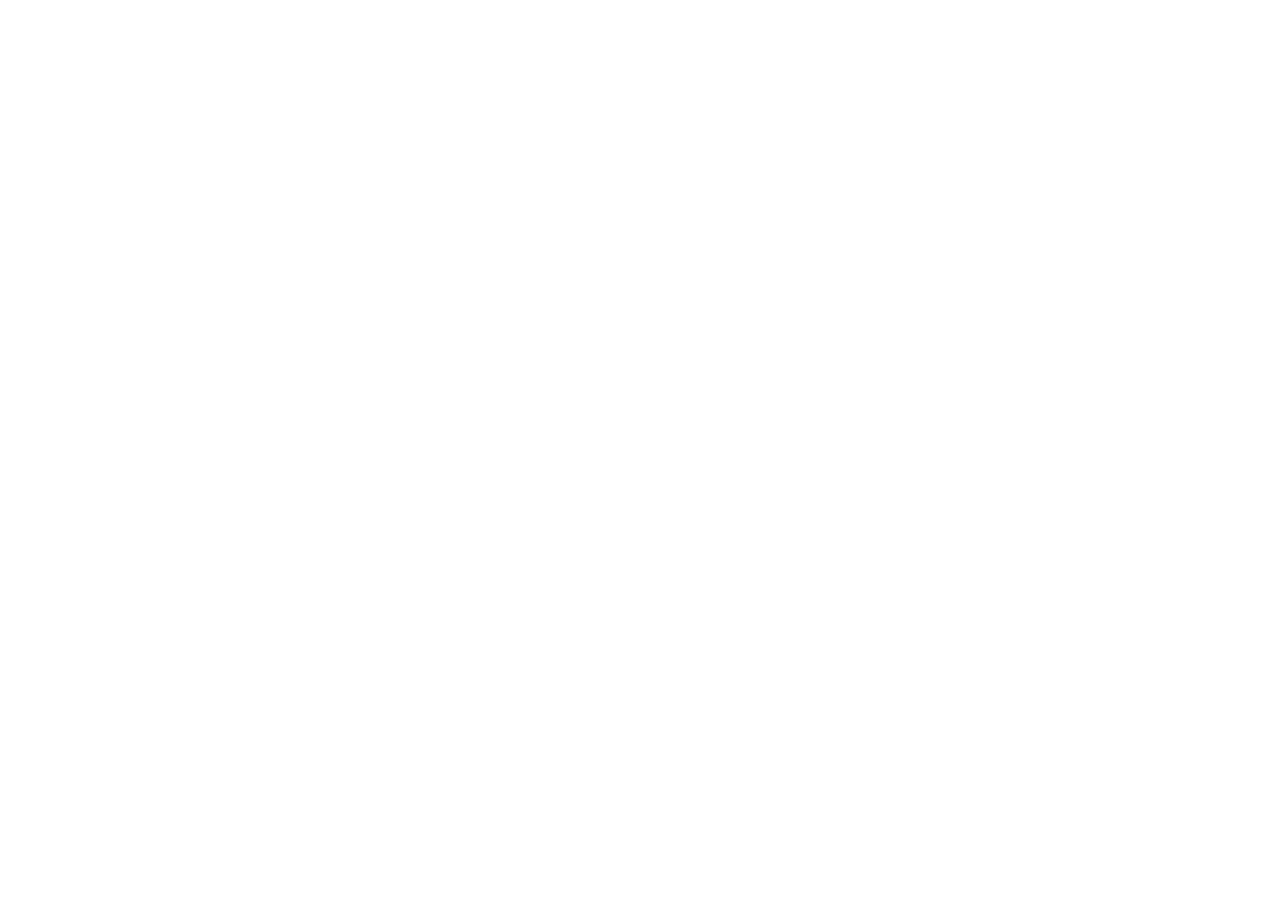
==== index.html @ eee34675 "Created Index Html" ====
<!doctype html>
<html lang="en">
  <head>
    <title>Title</title>
    <!-- Required meta tags -->
    <meta charset="utf-8">
    <meta name="viewport" content="width=device-width, initial-scale=1, shrink-to-fit=no">

    <!-- Bootstrap CSS -->
    <link rel="stylesheet" href="https://stackpath.bootstrapcdn.com/bootstrap/4.3.1/css/bootstrap.min.css" integrity="sha384-ggOyR0iXCbMQv3Xipma34MD+dH/1fQ784/j6cY/iJTQUOhcWr7x9JvoRxT2MZw1T" crossorigin="anonymous">
  </head>
  <body>
      
    <!-- Optional JavaScript -->
    <!-- jQuery first, then Popper.js, then Bootstrap JS -->
    <script src="https://code.jquery.com/jquery-3.3.1.slim.min.js" integrity="sha384-q8i/X+965DzO0rT7abK41JStQIAqVgRVzpbzo5smXKp4YfRvH+8abtTE1Pi6jizo" crossorigin="anonymous"></script>
    <script src="https://cdnjs.cloudflare.com/ajax/libs/popper.js/1.14.7/umd/popper.min.js" integrity="sha384-UO2eT0CpHqdSJQ6hJty5KVphtPhzWj9WO1clHTMGa3JDZwrnQq4sF86dIHNDz0W1" crossorigin="anonymous"></script>
    <script src="https://stackpath.bootstrapcdn.com/bootstrap/4.3.1/js/bootstrap.min.js" integrity="sha384-JjSmVgyd0p3pXB1rRibZUAYoIIy6OrQ6VrjIEaFf/nJGzIxFDsf4x0xIM+B07jRM" crossorigin="anonymous"></script>
  </body>
</html>
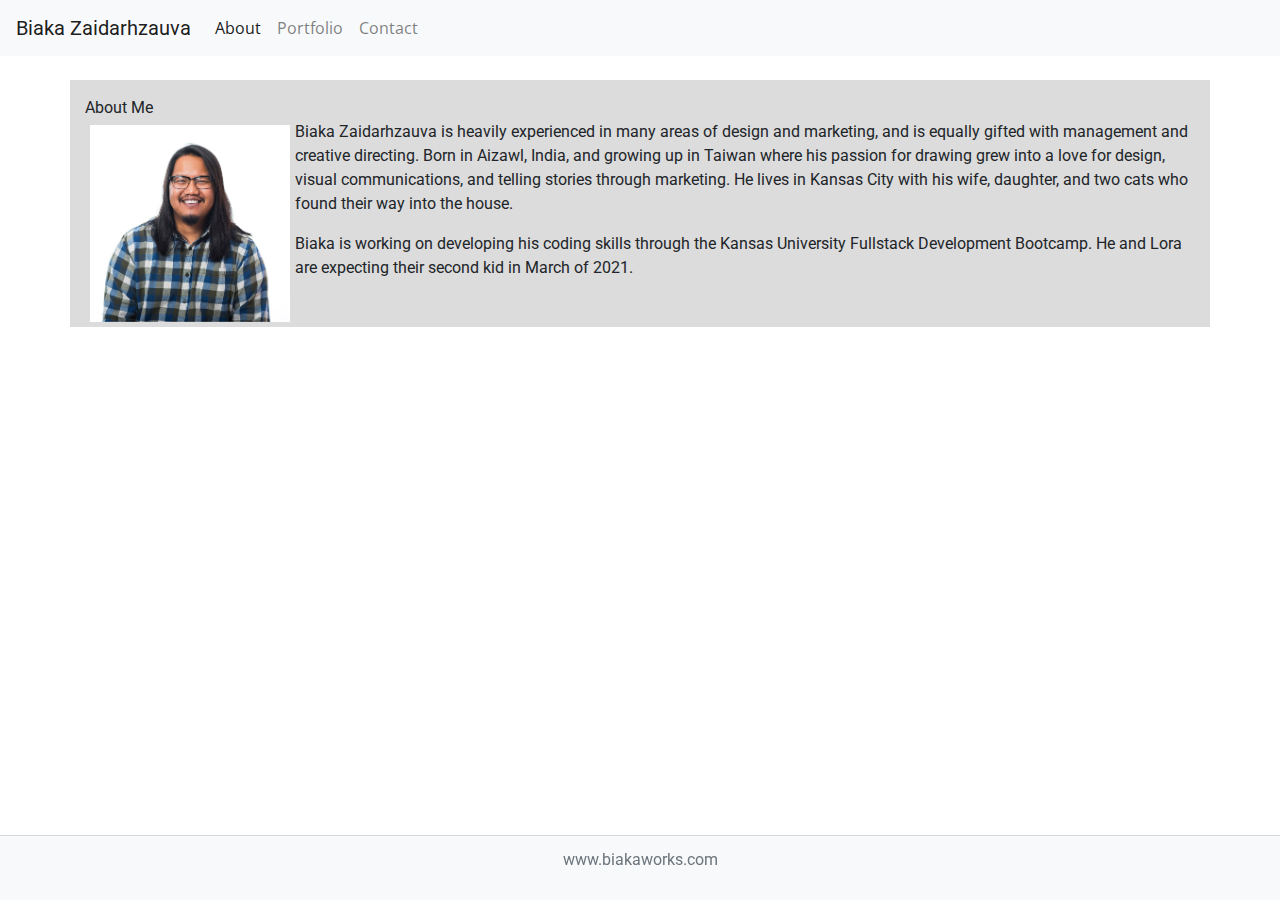
==== commit bcacc2de: "Updated Portfolio HTML" ====
--- a/index.html
+++ b/index.html
@@ -6,15 +6,66 @@
     <meta charset="utf-8">
     <meta name="viewport" content="width=device-width, initial-scale=1, shrink-to-fit=no">
 
-    <!-- Bootstrap CSS -->
-    <link rel="stylesheet" href="https://stackpath.bootstrapcdn.com/bootstrap/4.3.1/css/bootstrap.min.css" integrity="sha384-ggOyR0iXCbMQv3Xipma34MD+dH/1fQ784/j6cY/iJTQUOhcWr7x9JvoRxT2MZw1T" crossorigin="anonymous">
+    <!-- Bootstrap CSS 4.5 and Remember which Version you are Using! -->
+    <link rel="stylesheet" href="https://stackpath.bootstrapcdn.com/bootstrap/4.5.2/css/bootstrap.min.css" integrity="sha384-JcKb8q3iqJ61gNV9KGb8thSsNjpSL0n8PARn9HuZOnIxN0hoP+VmmDGMN5t9UJ0Z" crossorigin="anonymous">
+    <!-- Added Roboto and Open Sans Font -->
+    <link href="https://fonts.googleapis.com/css2?family=Open+Sans&family=Roboto&display=swap" rel="stylesheet">
+    <link rel="stylesheet" href="./Assets/css/style.css">
+
+    <!-- Nav bar Using 4.5 Appropriate-->
+    <nav class="navbar navbar-expand-lg navbar-light bg-light">
+      <a class="navbar-brand" id="logo">Biaka Zaidarhzauva</a>
+      <button class="navbar-toggler" type="button" data-toggle="collapse" data-target="#navbarNav" aria-controls="navbarNav" aria-expanded="false" aria-label="Toggle navigation">
+        <span class="navbar-toggler-icon"></span>
+      </button>
+      <div class="collapse navbar-collapse" id="navbarNav">
+        <ul class="navbar-nav">
+          <li class="nav-item active">
+            <a class="nav-link" href="#">About<span class="sr-only">(current)</span></a>
+          </li>
+          <li class="nav-item">
+            <a class="nav-link" href="./portfolio.html">Portfolio</a>
+          </li>
+          <li class="nav-item">
+            <a class="nav-link" href="./contact.html">Contact</a>
+          </li>
+        </ul>
+      </div>
+    </nav>
   </head>
-  <body>
+
+  <div class="container pt-3" id="main-area">
+    <class class="row">
+      <div class="col-12" id="pagetitle"> 
+        About Me 
+      </div>
+    </class>
+    <!-- About Me Section and Biography -->
+    <div class="row">
+      <div class="col-12 col-lg-12">
+
+       <img src="./Assets/Images/Photos/BiakaZResponsiveSite.jpg" class="img-fluid float-left" alt="Biaka Z Photo" id="aboutme-img">
+       
+       <p class="text-wrap">Biaka Zaidarhzauva is heavily experienced in many areas of design and marketing, and is equally gifted with management and creative directing. Born in Aizawl, India, and growing up in Taiwan where his passion for drawing grew into a love for design, visual communications, and telling stories through marketing. He lives in Kansas City with his wife, daughter, and two cats who found their way into the house.
+       </p>
+
+       <p class="text-wrap">Biaka is working on developing his coding skills through the Kansas University Fullstack Development Bootcamp.  He and Lora are expecting their second kid in March of 2021.
+       </p>
+
+      </div>
+
+    </div>
+
+  </div>
+  <footer>
       
     <!-- Optional JavaScript -->
     <!-- jQuery first, then Popper.js, then Bootstrap JS -->
     <script src="https://code.jquery.com/jquery-3.3.1.slim.min.js" integrity="sha384-q8i/X+965DzO0rT7abK41JStQIAqVgRVzpbzo5smXKp4YfRvH+8abtTE1Pi6jizo" crossorigin="anonymous"></script>
     <script src="https://cdnjs.cloudflare.com/ajax/libs/popper.js/1.14.7/umd/popper.min.js" integrity="sha384-UO2eT0CpHqdSJQ6hJty5KVphtPhzWj9WO1clHTMGa3JDZwrnQq4sF86dIHNDz0W1" crossorigin="anonymous"></script>
     <script src="https://stackpath.bootstrapcdn.com/bootstrap/4.3.1/js/bootstrap.min.js" integrity="sha384-JjSmVgyd0p3pXB1rRibZUAYoIIy6OrQ6VrjIEaFf/nJGzIxFDsf4x0xIM+B07jRM" crossorigin="anonymous"></script>
-  </body>
+    <footer class="footer bg-light card-footer text-muted">
+      <p>www.biakaworks.com</p>
+    </footer>
+  </footer>
 </html>--- a/Assets/css/style.css
+++ b/Assets/css/style.css
@@ -0,0 +1,28 @@
+#logo{
+    /* font-family: 'Open Sans', sans-serif; */
+font-family: 'Roboto', sans-serif;
+}
+
+#pagetitle{
+    font-family: 'Roboto', sans-serif;
+}
+.nav-link{
+        font-family: 'Open Sans', sans-serif;}
+
+.container{
+    margin-top: 1.5em;
+    background-color: gainsboro;
+}
+
+#aboutme-img{
+    width:200px;
+    margin:5px;
+}
+
+.footer {
+    position: fixed;
+    left: 0;
+    bottom: 0;
+    width: 100%;
+    text-align: center;
+  }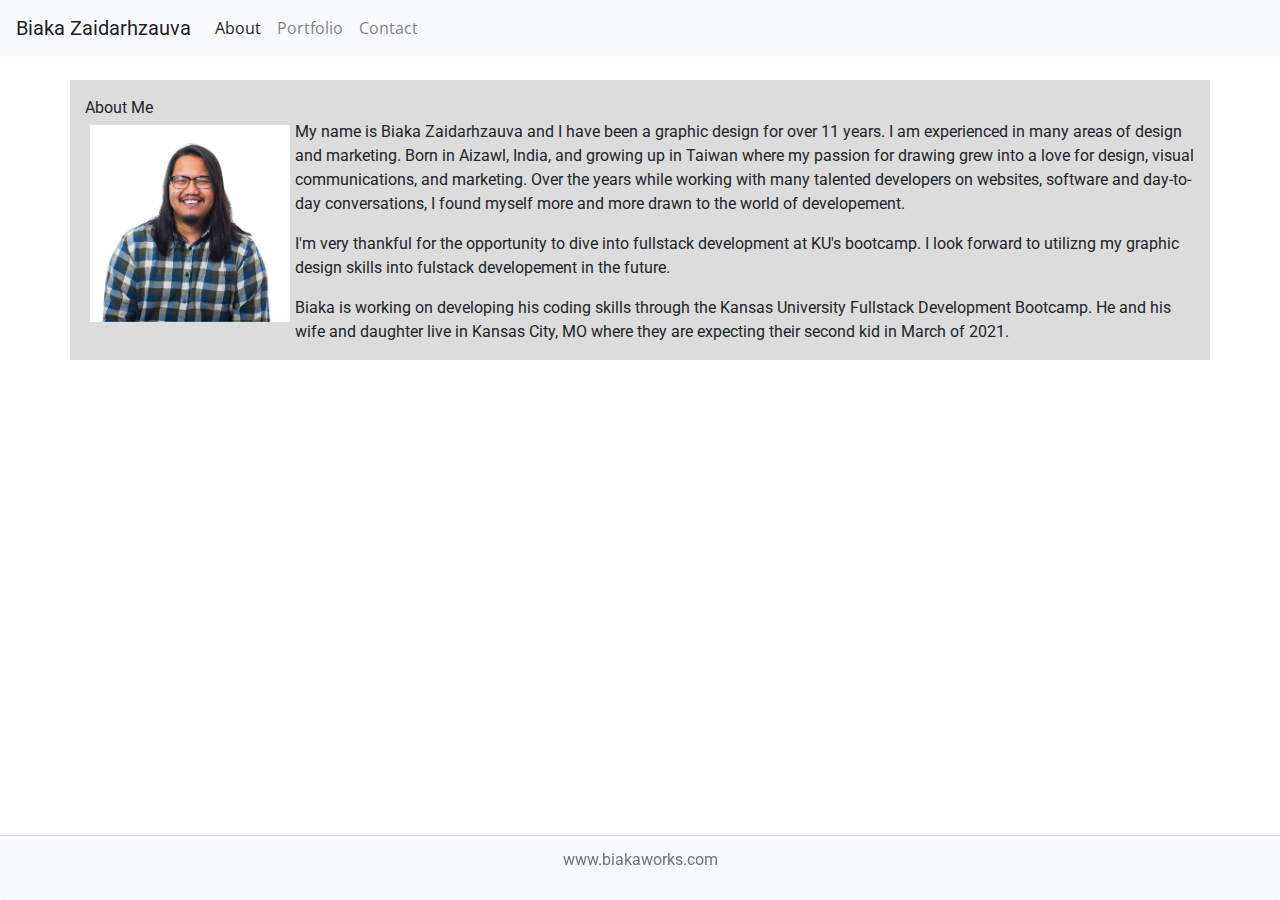
==== commit 4a53274a: "Update Portfolio" ====
--- a/index.html
+++ b/index.html
@@ -46,10 +46,15 @@
 
        <img src="./Assets/Images/Photos/BiakaZResponsiveSite.jpg" class="img-fluid float-left" alt="Biaka Z Photo" id="aboutme-img">
        
-       <p class="text-wrap">Biaka Zaidarhzauva is heavily experienced in many areas of design and marketing, and is equally gifted with management and creative directing. Born in Aizawl, India, and growing up in Taiwan where his passion for drawing grew into a love for design, visual communications, and telling stories through marketing. He lives in Kansas City with his wife, daughter, and two cats who found their way into the house.
+       <!--Biography Area -->
+       <p class="text-wrap">
+         My name is Biaka Zaidarhzauva and I have been a graphic design for over 11 years. I am experienced in many areas of design and marketing. Born in Aizawl, India, and growing up in Taiwan where my passion for drawing grew into a love for design, visual communications, and marketing. Over the years while working with many talented developers on websites, software and day-to-day conversations, I found myself more and more drawn to the world of developement.
        </p>
-
-       <p class="text-wrap">Biaka is working on developing his coding skills through the Kansas University Fullstack Development Bootcamp.  He and Lora are expecting their second kid in March of 2021.
+       <p class="text-wrap">
+         I'm very thankful for the opportunity to dive into fullstack development at KU's bootcamp. I look forward to utilizng my graphic design skills into fulstack developement in the future.
+       </p>
+       <p class="text-wrap">
+         Biaka is working on developing his coding skills through the Kansas University Fullstack Development Bootcamp.  He and his wife and daughter live in Kansas City, MO where they are expecting their second kid in March of 2021.
        </p>
 
       </div>
